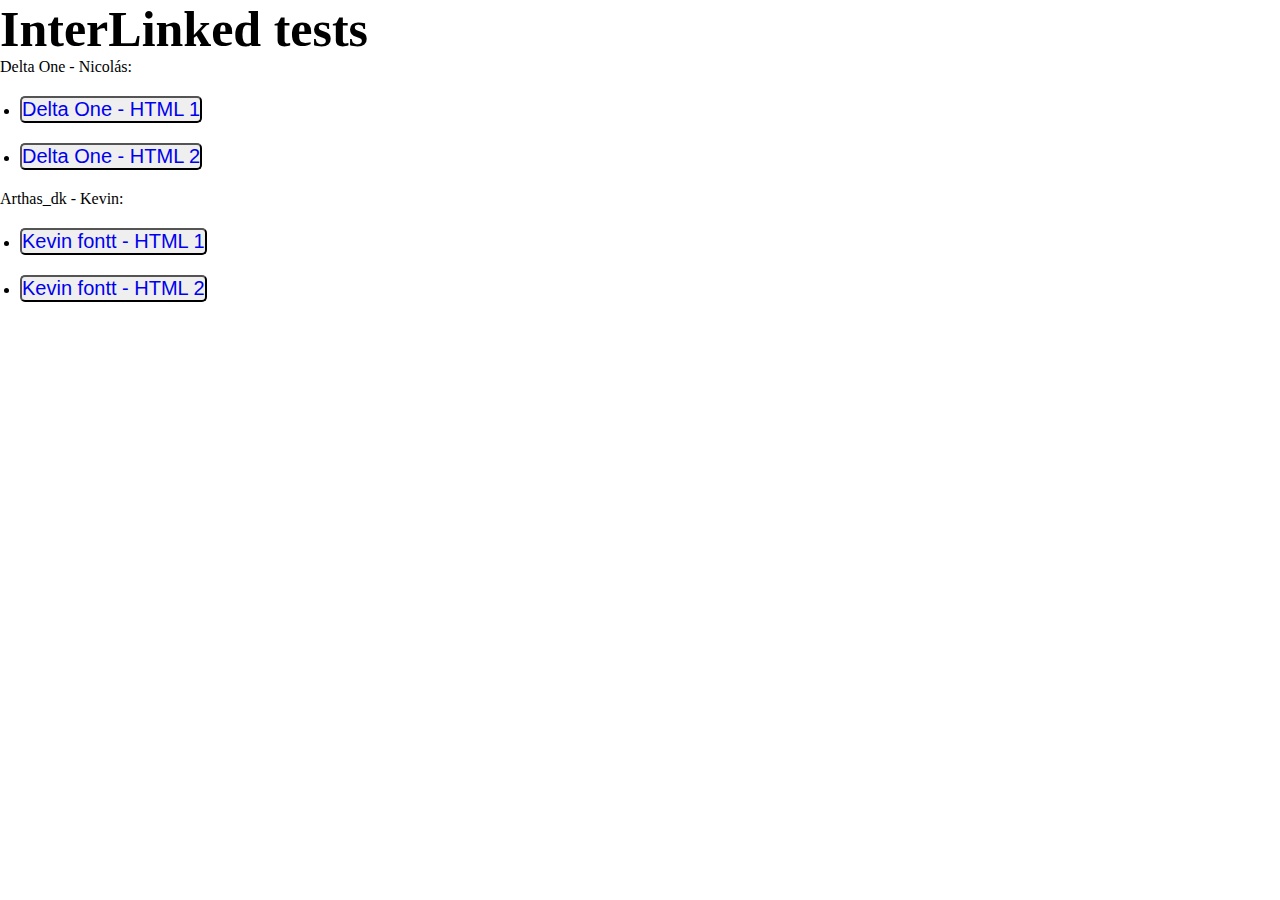
==== index.html @ 868d9a52 "Prueba arthas intento 2" ====
<!DOCTYPE html>
<html lang="en">

<head>
    <meta charset="UTF-8">
    <meta http-equiv="X-UA-Compatible" content="IE=edge">
    <meta name="viewport" content="width=device-width, initial-scale=1.0">
    <title>InterLinked-tests</title>
    <link rel="stylesheet" href="/assets/Css/Style.css">
</head>

<body>

    <div class="titulo">
        <h1>InterLinked tests</h1>
    </div>

    <p>Delta One - Nicolás:</p>


    <div class="botones">
        <ul>
            <li>
                <button><a href="./assets/Html/delta_1.html">Delta One - HTML 1</a></button>
            </li>
            <li>
                <button><a href="./assets/Html/delta_2.html">Delta One - HTML 2</a></button>
            </li>
        </ul>
    </div>
    <p>Arthas_dk - Kevin:</p>
    <div class="botones">
        <ul>
            <li>
                <button ><a href="./assets/Html/kevin_1.html">Kevin fontt - HTML 1</a></button>
            </li>
            <li>
                <button><a href="./assets/Html/kevin_2.html">Kevin fontt - HTML 2</a></button>
            </li>
        </ul>
    </div>

</body>

</html>
---- assets/Css/Style.css ----
*{
    margin: 0;
    padding: 0;
    text-decoration: none;
}

.titulo{
    font-size: 25px;
}

.botones button{
    border-radius: 5px;
}

.botones ul li{
    margin: 20px;
}

.botones ul li a{
    font-size: 20px;
}
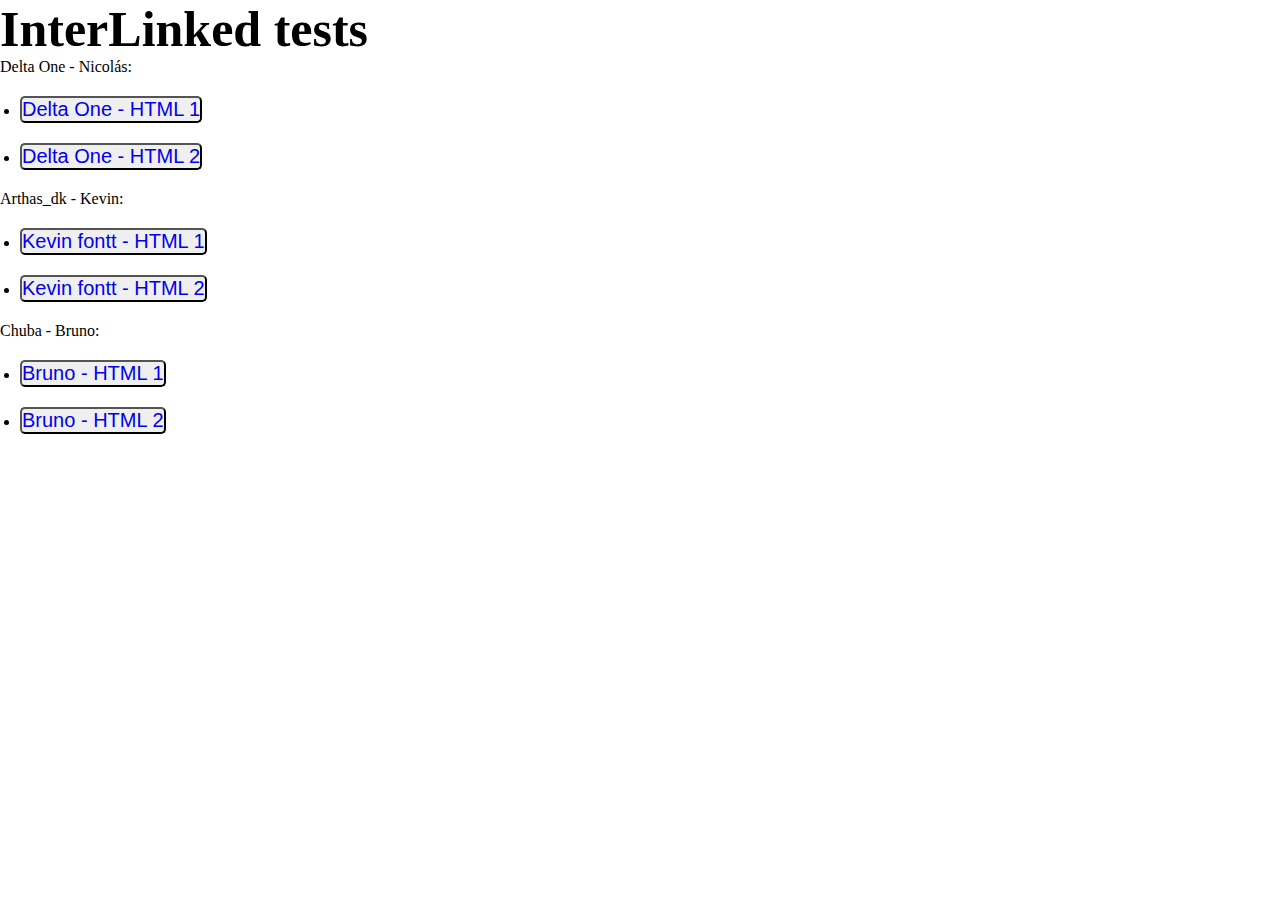
==== commit bc25b877: "Agregando href a los nuevos HTMLs bruno_1 y 2." ====
--- a/index.html
+++ b/index.html
@@ -39,6 +39,18 @@
             </li>
         </ul>
     </div>
+    <p>Chuba - Bruno:</p>
+    <div class="botones">
+        <ul>
+            <li>
+                <button ><a href="./assets/Html/bruno_1.html">Bruno - HTML 1</a></button>
+            </li>
+            <li>
+                <button><a href="./assets/Html/bruno_2.html">Bruno - HTML 2</a></button>
+            </li>
+        </ul>
+    </div>
+
 
 </body>
 
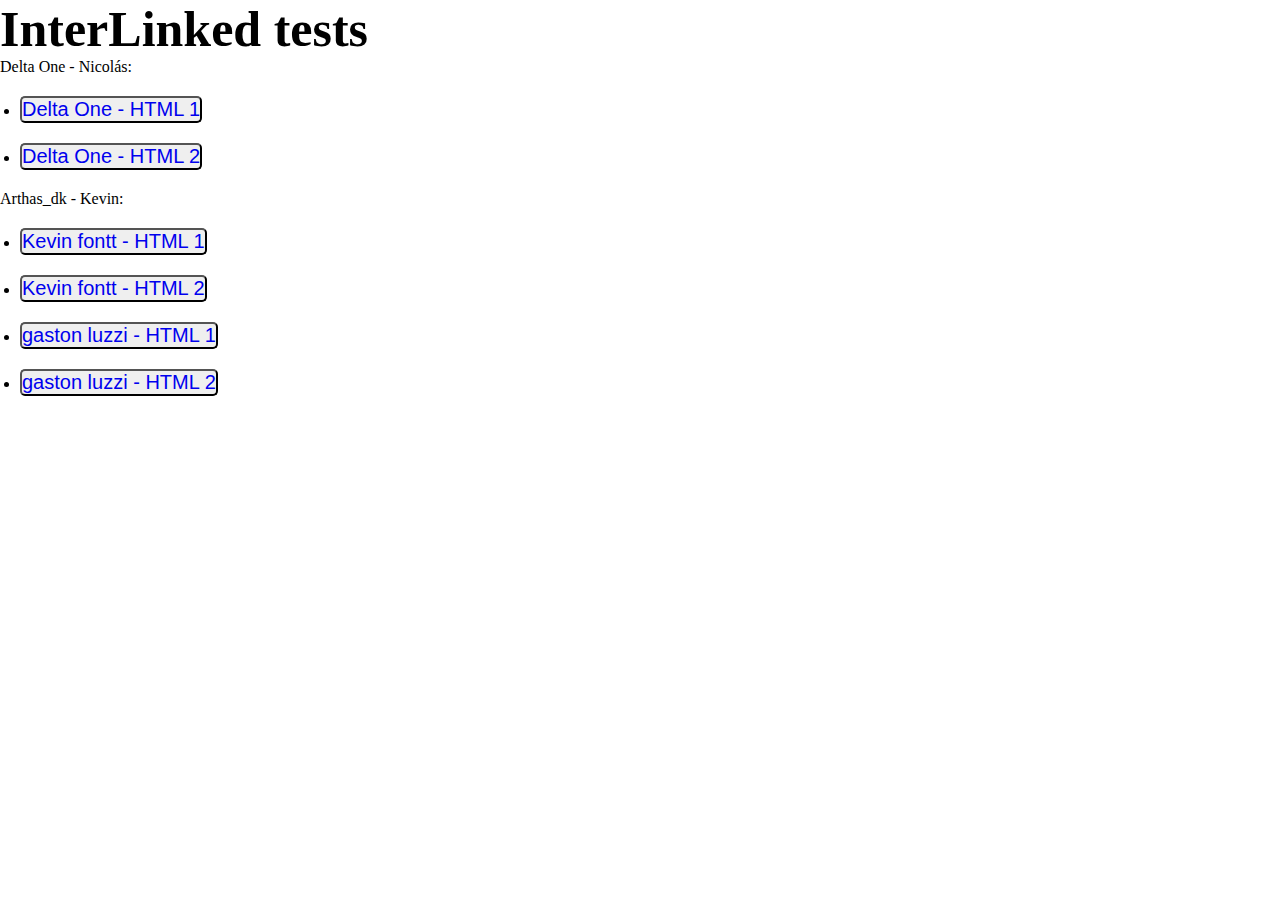
==== commit 69c93b1b: "agregando url de index" ====
--- a/index.html
+++ b/index.html
@@ -39,19 +39,17 @@
             </li>
         </ul>
     </div>
-    <p>Chuba - Bruno:</p>
     <div class="botones">
         <ul>
             <li>
-                <button ><a href="./assets/Html/bruno_1.html">Bruno - HTML 1</a></button>
+                <button ><a href="./assets/Html/gaston1.html">gaston luzzi - HTML 1</a></button>
             </li>
             <li>
-                <button><a href="./assets/Html/bruno_2.html">Bruno - HTML 2</a></button>
+                <button><a href="./assets/Html/gaston2.html">gaston luzzi - HTML 2</a></button>
             </li>
         </ul>
     </div>
 
-
 </body>
 
 </html>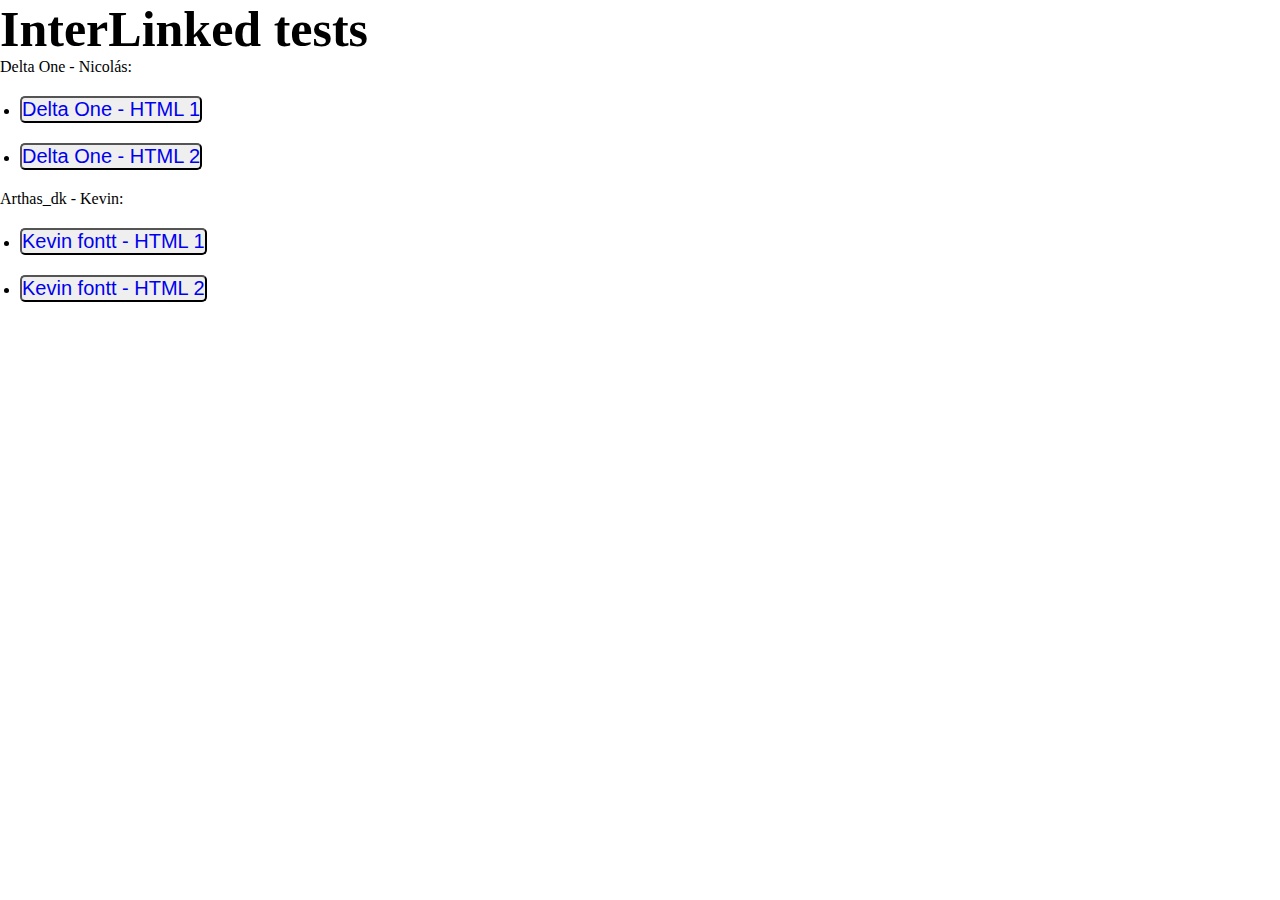
==== commit 445d6f10: "." ====
--- a/index.html
+++ b/index.html
@@ -39,16 +39,6 @@
             </li>
         </ul>
     </div>
-    <div class="botones">
-        <ul>
-            <li>
-                <button ><a href="./assets/Html/gaston1.html">gaston luzzi - HTML 1</a></button>
-            </li>
-            <li>
-                <button><a href="./assets/Html/gaston2.html">gaston luzzi - HTML 2</a></button>
-            </li>
-        </ul>
-    </div>
 
 </body>
 
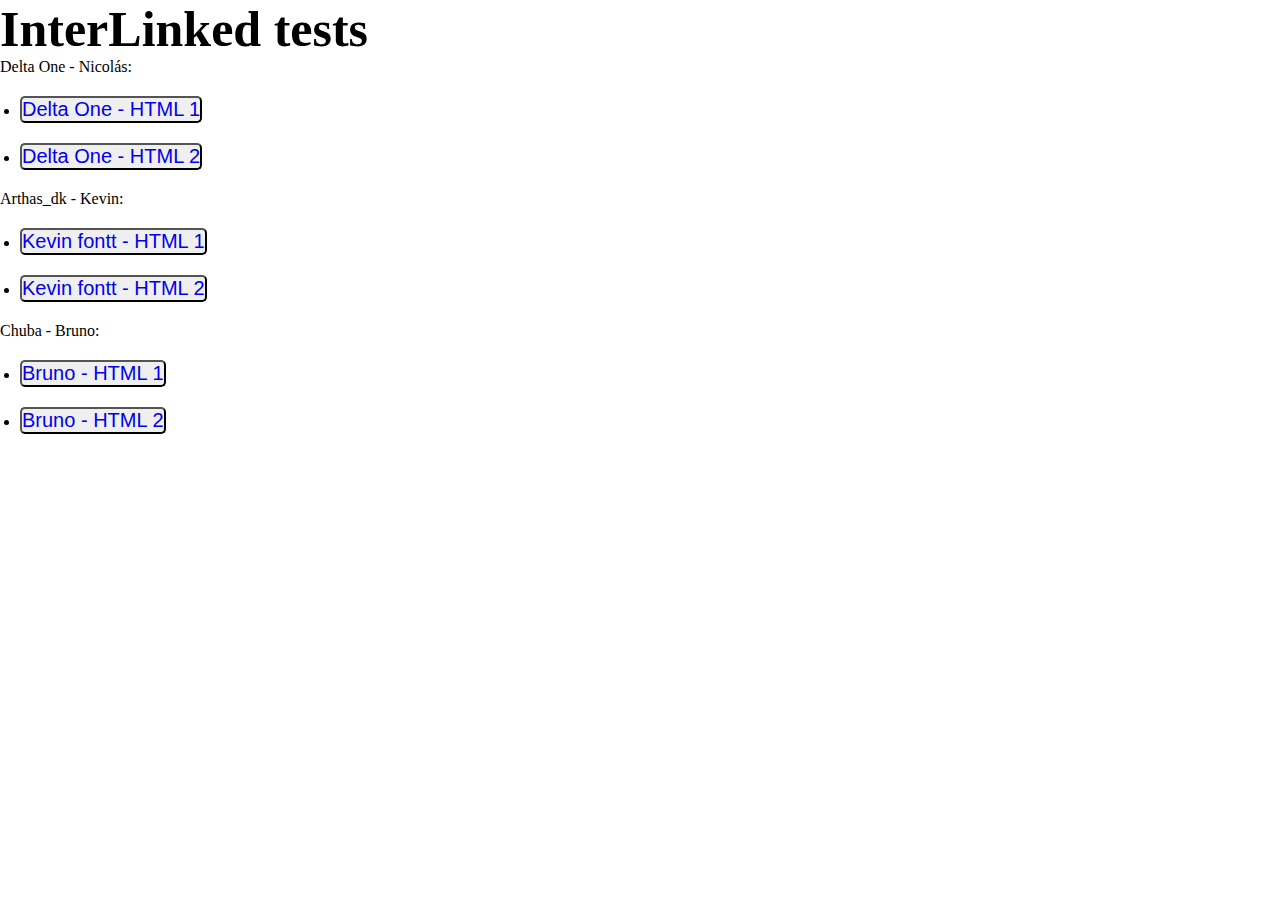
==== commit b704d260: "Agregando href a los nuevos HTMLs bruno_1 y 2." ====
--- a/index.html
+++ b/index.html
@@ -39,7 +39,17 @@
             </li>
         </ul>
     </div>
-
+        <p>Chuba - Bruno:</p>
+    <div class="botones">
+        <ul>
+            <li>
+                <button ><a href="./assets/Html/bruno_1.html">Bruno - HTML 1</a></button>
+            </li>
+            <li>
+                <button><a href="./assets/Html/bruno_2.html">Bruno - HTML 2</a></button>
+            </li>
+        </ul>
+    </div>
 </body>
 
 </html>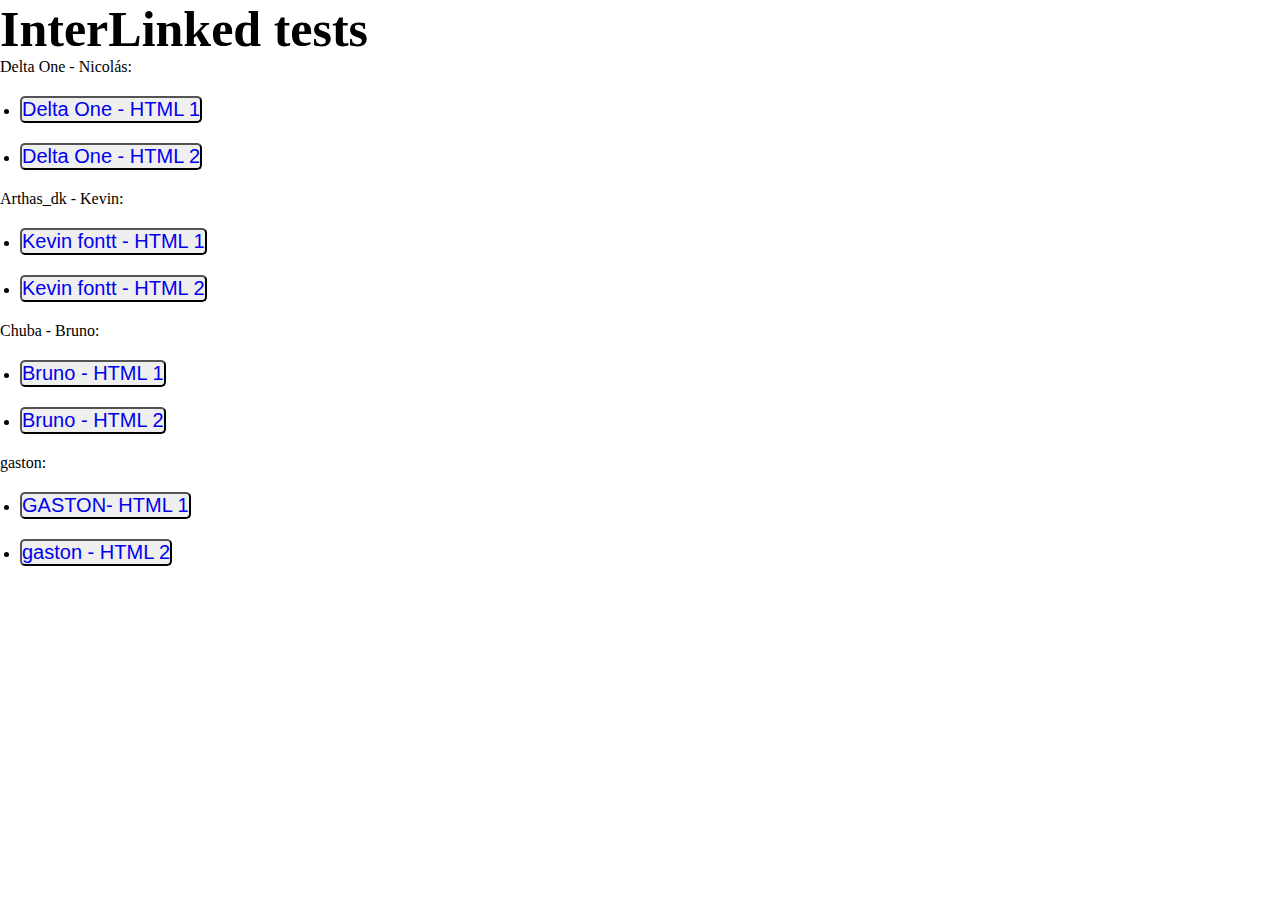
==== commit cabb7ba9: "haciendo prueba" ====
--- a/index.html
+++ b/index.html
@@ -50,6 +50,17 @@
             </li>
         </ul>
     </div>
+        <p>gaston:</p>
+    <div class="botones">
+        <ul>
+            <li>
+                <button ><a href="./assets/Html/gaston1.html">  GASTON- HTML 1</a></button>
+            </li>
+            <li>
+                <button><a href="./assets/Html/gaston2.html">gaston - HTML 2</a></button>
+            </li>
+        </ul>
+    </div>
 </body>
 
 </html>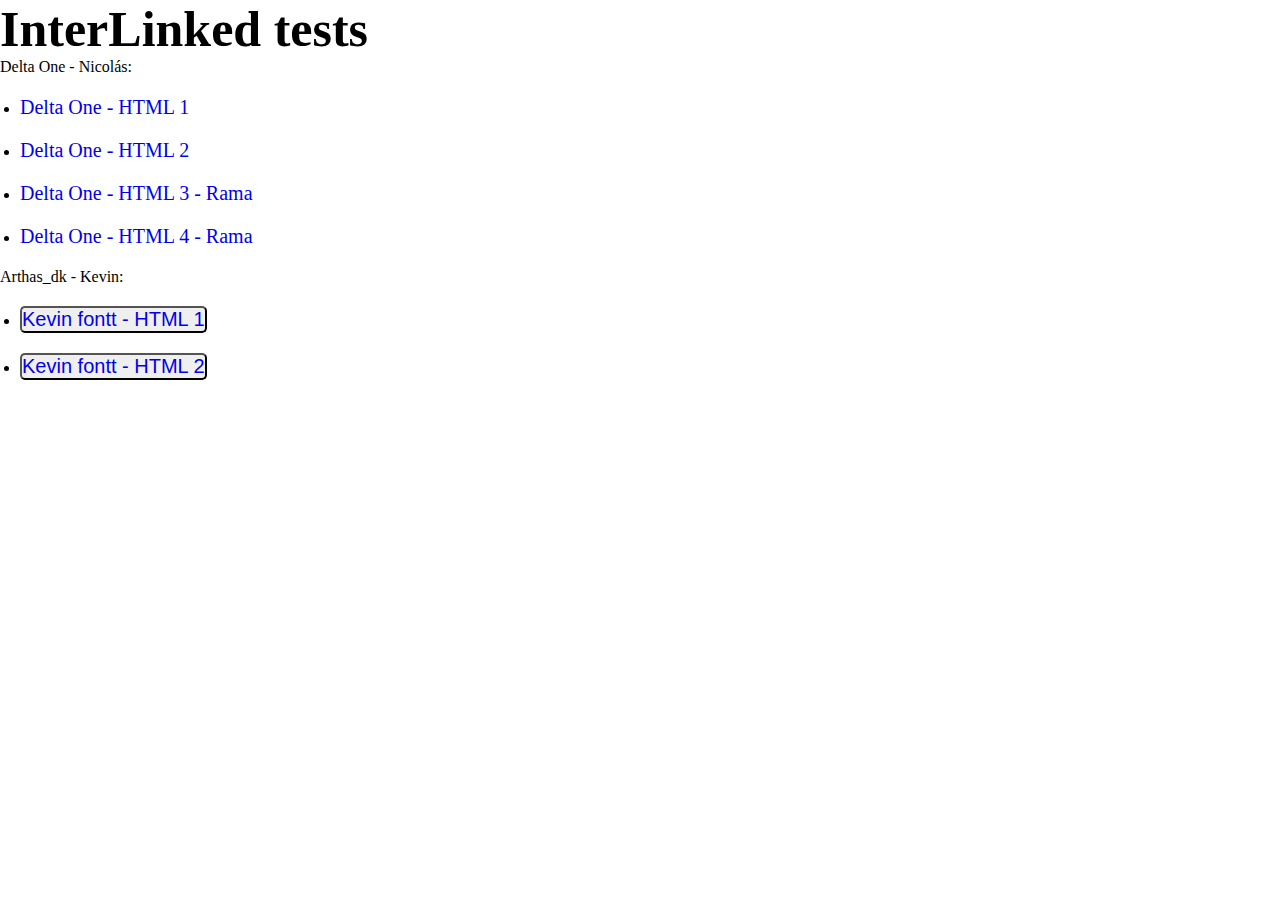
==== commit c38412e0: "Integrando 2 HTML's mas desde otra rama." ====
--- a/index.html
+++ b/index.html
@@ -15,16 +15,23 @@
         <h1>InterLinked tests</h1>
     </div>
 
-    <p>Delta One - Nicolás:</p>
-
 
     <div class="botones">
+
+        <p>Delta One - Nicolás:</p>
+
         <ul>
             <li>
-                <button><a href="./assets/Html/delta_1.html">Delta One - HTML 1</a></button>
+                <a href="./assets/Html/delta_1.html">Delta One - HTML 1</a>
             </li>
             <li>
-                <button><a href="./assets/Html/delta_2.html">Delta One - HTML 2</a></button>
+                <a href="./assets/Html/delta_2.html">Delta One - HTML 2</a>
+            </li>
+            <li>
+                <a href="./assets/Html/delta_3.html">Delta One - HTML 3 - Rama</a>
+            </li>
+            <li>
+                <a href="./assets/Html/delta_4.html">Delta One - HTML 4 - Rama</a>
             </li>
         </ul>
     </div>
@@ -39,28 +46,7 @@
             </li>
         </ul>
     </div>
-        <p>Chuba - Bruno:</p>
-    <div class="botones">
-        <ul>
-            <li>
-                <button ><a href="./assets/Html/bruno_1.html">Bruno - HTML 1</a></button>
-            </li>
-            <li>
-                <button><a href="./assets/Html/bruno_2.html">Bruno - HTML 2</a></button>
-            </li>
-        </ul>
-    </div>
-        <p>gaston:</p>
-    <div class="botones">
-        <ul>
-            <li>
-                <button ><a href="./assets/Html/gaston1.html">  GASTON- HTML 1</a></button>
-            </li>
-            <li>
-                <button><a href="./assets/Html/gaston2.html">gaston - HTML 2</a></button>
-            </li>
-        </ul>
-    </div>
+
 </body>
 
 </html>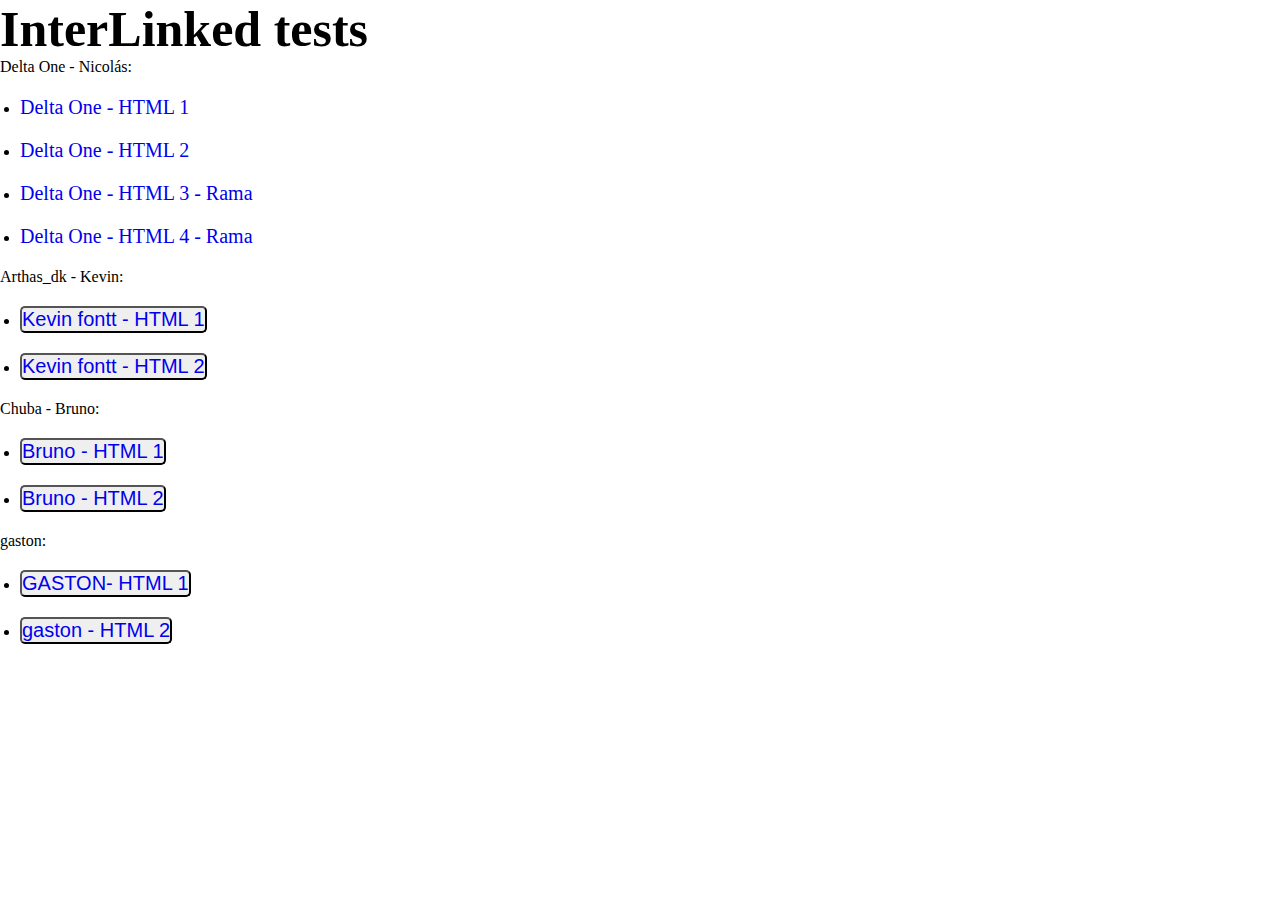
==== commit 15d96de9: "Merge branch 'main' of https://github.com/BrunoPorfidio/Interlinked-tests into main" ====
--- a/index.html
+++ b/index.html
@@ -46,7 +46,28 @@
             </li>
         </ul>
     </div>
-
+        <p>Chuba - Bruno:</p>
+    <div class="botones">
+        <ul>
+            <li>
+                <button ><a href="./assets/Html/bruno_1.html">Bruno - HTML 1</a></button>
+            </li>
+            <li>
+                <button><a href="./assets/Html/bruno_2.html">Bruno - HTML 2</a></button>
+            </li>
+        </ul>
+    </div>
+        <p>gaston:</p>
+    <div class="botones">
+        <ul>
+            <li>
+                <button ><a href="./assets/Html/gaston1.html">  GASTON- HTML 1</a></button>
+            </li>
+            <li>
+                <button><a href="./assets/Html/gaston2.html">gaston - HTML 2</a></button>
+            </li>
+        </ul>
+    </div>
 </body>
 
 </html>